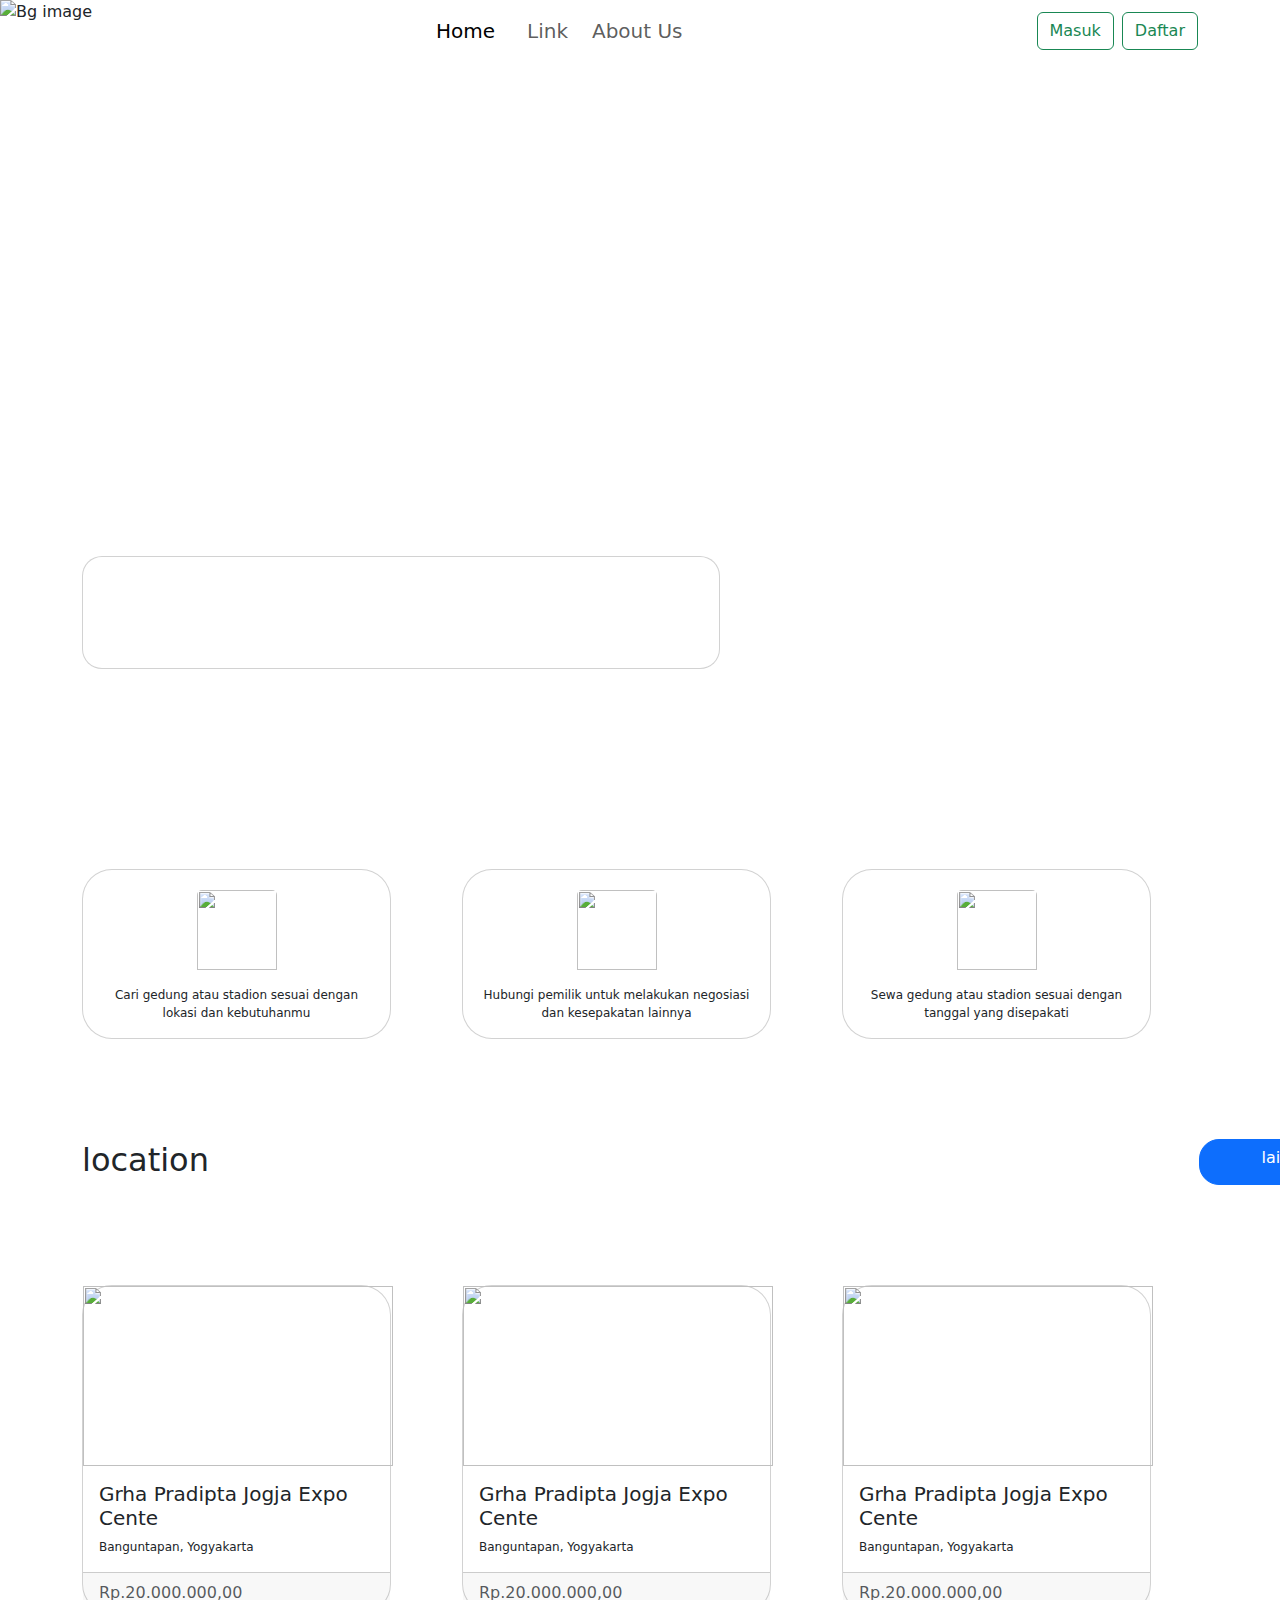
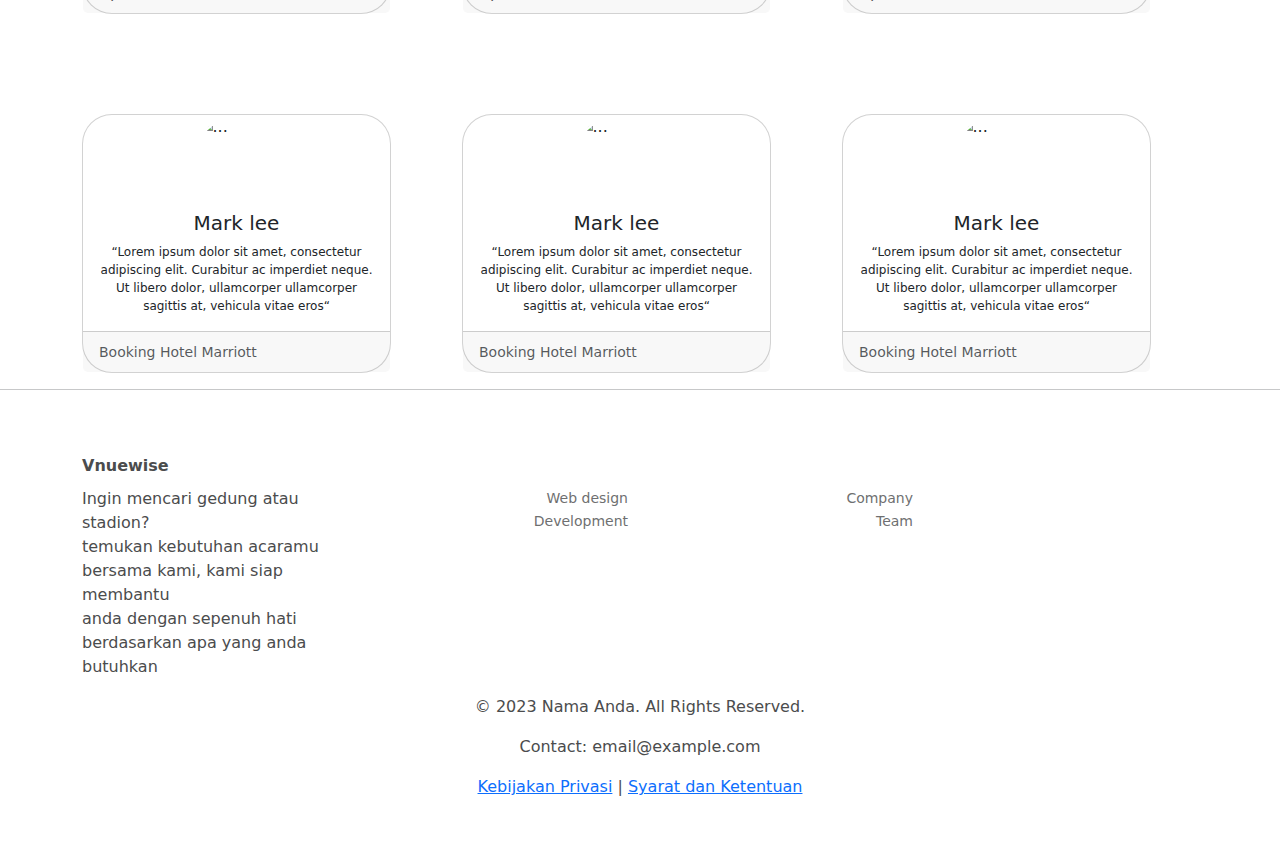
==== index.html @ aba7f858 "tambah page-building" ====
<!doctype html>
<html lang="en">

<head>
    <meta charset="utf-8">
    <meta name="viewport" content="width=device-width, initial-scale=1">
    <link href="https://cdn.jsdelivr.net/npm/bootstrap@5.3.2/dist/css/bootstrap.min.css" rel="stylesheet">
    <link href="https://getbootstrap.com/docs/5.3/assets/css/docs.css" rel="stylesheet">
    <title>Bootstrap Example</title>
    <script src="https://cdn.jsdelivr.net/npm/bootstrap@5.3.2/dist/js/bootstrap.bundle.min.js"></script>
    <link rel="stylesheet" href="asset/style/style.css">
</head>

<body >
    <img class="bg-image" src="asset/image/WhatsApp Image 2023-09-21 at 20.35.32.jpg" alt="Bg image">

    <!-- navbar -->
    
    <nav class="navbar navbar-expand-lg">
        <div class="container">
            
            <a class="navbar-brand" href="#"><img src="asset/image/Logo (1) 1.png" alt=""></a>
            <button class="navbar-toggler" type="button" data-bs-toggle="collapse"
                data-bs-target="#navbarSupportedContent" aria-controls="navbarSupportedContent" aria-expanded="false"
                aria-label="Toggle navigation">
                <span class="navbar-toggler-icon"></span>
            </button>
            <div class="collapse navbar-collapse " id="navbarSupportedContent">
                <ul class="navbar-nav justify-content-center align-items-center fs-5 flex-grow-1 pe-3">
                    <li class="nav-item mx-2">
                        <a class="nav-link active " aria-current="page" href="#">Home</a>
                    </li>
                    <li class="nav-item mx-2">
                        <a class="nav-link" href="#">Link</a>
                    </li>
                  
                    <li class="nav-item">
                        <a class="nav-link " >About Us</a>
                    </li>
                </ul>
                <form class="d-flex" role="search">
                    <button class="btn btn-outline-success mx-2" type="submit">Masuk</button>
                    <button class="btn btn-outline-success" type="submit">Daftar</button>
                </form>
            </div>
        </div>
    </nav>

    
    <!-- End Navbar -->

    <div class="header">
        <div class="container">
            <div class="row text center">
                <div class="heading">
                    <h1>Setiap Orang bisa <br> 
                        menyewa suatu gedung. <br>
                        Hanya dengan Vnuewise</h1> <br>
                       <h3>
                        Ingin mencari gedung atau stadion? <br>
                        temukan kebutuhan acaramu bersama kami, kami siap membantu <br> 
                        anda dengan sepenuh hati berdasarkan apa yang anda butuhkan
                       </h3>
                </div>
            </div>
        </div>
    </div>

    <div class="container">
      <div class="place">
      <div class="row gy-4">
          <div class="col-md-4">
            <div class="col">
              <div class="card  align-items-center">
                <div class="card-body">
                 
                </div>
              </div>
            </div>
          </div>
      </div>
    </div>
  </div>
    

    <div class="container">
      <div class="featured-card">
      <div class="row gy-3">
          <div class="col-md-4">
              <div class="col">
                  <div class="card h-100 align-items-center">
                    
                    <img src="asset/image/photo_2023-09-30_08-39-00.jpg" class="card-img-top  " style="margin-top: 20px; alt="...">
                    <div class="card-body">
                      
                      <p class="card-text text-center">Cari gedung atau stadion 
                        sesuai dengan lokasi dan kebutuhanmu</p>
                    </div>
                  </div>
                </div>
          </div>
          <div class="col-md-4">
              <div class="col">
                  <div class="card h-100 align-items-center">
                      <img src="asset/image/photo_2023-09-30_09-20-07.jpg" class="card-img-top  " style="margin-top: 20px; alt="...">
                    <div class="card-body">
                      <p class="card-text text-center">Hubungi pemilik untuk melakukan negosiasi dan kesepakatan lainnya</p>
                    </div>
                   
                  </div>
                </div>
          </div>
          <div class="col-md-4">
              <div class="col">
                  <div class="card h-100 align-items-center">
                      <img src="asset/image/photo_2023-09-30_09-20-09.jpg" class="card-img-top  " style="margin-top: 20px; alt="...">
                    <div class="card-body">
                      
                      <p class="card-text text-center">Sewa gedung atau stadion sesuai dengan tanggal yang disepakati</p>
                    </div>
                    
                  </div>
                </div>
          </div>
      </div>
    </div>
  </div>

    <div class="container">
      <div class="row gy-4">
          <div class="col-md-4">
            <div class="location">
              <span href="#"><img src="asset/image/location.png" alt="">location</span>
             <a href="building-page.html"><span class="btn btn-primary">
                  lainya
             </span></a>
          </div>
          </div>
      </div>
  </div>


    <div class="container hotel">
        <div class="row gy-3">
            <div class="col-md-4">
                <div class="col">
                    <div class="card w-430 h-100 ">
                      <img src="asset/image/place-1.png" class="card-img-topp " alt="">
                      <div class="card-body">
                        <h5 class="card-title">Grha Pradipta Jogja Expo Cente</h5>
                        <p class="card-text">Banguntapan, Yogyakarta</p>
                      </div>
                      <div class="card-footer">
                        <span class="text-body-secondary">Rp.20.000.000,00</span>
                      </div>
                    </div>
                  </div>
            </div>
            <div class="col-md-4">
                <div class="col">
                    <div class="card w-430 h-100 ">
                      <img src="asset/image/place-2.png" class="card-img-topp " alt="">
                      <div class="card-body">
                        <h5 class="card-title ">Grha Pradipta Jogja Expo Cente</h5>
                        <p class="card-text">Banguntapan, Yogyakarta</p>
                      </div>
                      <div class="card-footer">
                        <span class="text-body-secondary text-align-center">Rp.20.000.000,00</span>
                      </div>
                    </div>
                  </div>
            </div>
            <div class="col-md-4">
                <div class="col">
                    <div class="card w-430 h-100 ">
                      <img src="asset/image/place-3.png" class="card-img-topp" alt="">
                      <div class="card-body">
                        <h5 class="card-title">Grha Pradipta Jogja Expo Cente</h5>
                        <p class="card-text">Banguntapan, Yogyakarta</p>
                      </div>
                      <div class="card-footer">
                        <span class="text-body-secondary ">Rp.20.000.000,00</span>
                      </div>
                    </div>
                  </div>
            </div>
            </div>
        </div>
    </div>

    <div class="container">
        <div class="row gy-3">
            <div class="col-md-4">
                <div class="col">
                    <div class="card h-100">
                      <img src="asset/image/photo_2023-09-30_08-39-00.jpg" class="card-img-top rounded-circle mx-auto" alt="...">
                      <div class="card-body">
                        <h5 class="card-title text-center">Mark lee</h5>
                        <p class="card-text text-center">“Lorem ipsum dolor sit amet, consectetur adipiscing elit. Curabitur ac imperdiet neque. Ut libero dolor, ullamcorper ullamcorper sagittis at, vehicula vitae eros“</p>
                      </div>
                      <div class="card-footer">
                        <small class="text-body-secondary text-center">Booking Hotel Marriott</small>
                      </div>
                    </div>
                  </div>
            </div>
            <div class="col-md-4">
                <div class="col">
                    <div class="card h-100">
                        <img src="asset/image/photo_2023-09-30_08-39-00.jpg" class="card-img-top rounded-circle mx-auto" alt="...">
                      <div class="card-body">
                        <h5 class="card-title text-center">Mark lee</h5>
                        <p class="card-text text-center">“Lorem ipsum dolor sit amet, consectetur adipiscing elit. Curabitur ac imperdiet neque. Ut libero dolor, ullamcorper ullamcorper sagittis at, vehicula vitae eros“</p>
                      </div>
                      <div class="card-footer">
                        <small class="text-body-secondary">Booking Hotel Marriott</small>
                      </div>
                    </div>
                  </div>
            </div>
            <div class="col-md-4">
                <div class="col">
                    <div class="card h-100">
                        <img src="asset/image/photo_2023-09-30_08-39-00.jpg" class="card-img-top rounded-circle mx-auto" alt="...">
                      <div class="card-body">
                        <h5 class="card-title text-center">Mark lee</h5>
                        <p class="card-text text-center">“Lorem ipsum dolor sit amet, consectetur adipiscing elit. Curabitur ac imperdiet neque. Ut libero dolor, ullamcorper ullamcorper sagittis at, vehicula vitae eros“</p>
                      </div>
                      <div class="card-footer">
                        <small class="text-body-secondary">Booking Hotel Marriott</small>
                      </div>
                    </div>
                  </div>
            </div>
        </div>
    </div>

    <hr>
  
   <!--===== FOOTER =====-->
   <div class="footer-clean">
   <footer >
            <div class="container ">
              <h3>Vnuewise</h3>
                <div class="row">
                  <div class="col-sm-4 col-md-3">
                    <p>Ingin mencari gedung atau stadion? <br>
                      temukan kebutuhan acaramu bersama kami, kami siap membantu <br>
                      anda dengan sepenuh hati berdasarkan apa yang anda butuhkan</p>
                  </div>
                    <div class="col-sm-10 col-md-3 items ">
                    
                        <ul>
                            <li><a href="#">Web design</a></li>
                            <li><a href="#">Development</a></li>
                            
                        </ul>
                    </div>
                    <div class="col-sm-10 col-md-3 item">
                        <ul>
                            <li><a href="#">Company</a></li>
                            <li><a href="#">Team</a></li>
                            
                        </ul>
                    </div>
                </div>
                <div class="footerterakhir text-center">
                  <p>&copy; 2023 Nama Anda. All Rights Reserved.</p>
                  <p>Contact: email@example.com</p>
                  <p><a href="#">Kebijakan Privasi</a> | <a href="#">Syarat dan Ketentuan</a></p>
                </div>
            </div>
        </footer>
      </div> 
</body>

</html>
---- asset/style/style.css ----
body {
    color: $body_color;
    
}

.bg-image {
    width: 100%;
    height: 100%;
    position : absolute;
    top: 0;
    left: 0;
    z-index: -1;
}

.heading h1 {
    color: white; 
    position: absolute;
    padding-top: 100px;
}

.heading h3 {
    color: white; 
    position: absolute;
    padding-top: 250px;
}

/* styles.css */

.place {
  margin-top: 370px;
  
   .card {
    width: 638px;
    height: 113px;
    border-radius: 20px;

   }
}

.featured-card {
 margin-top:100px
}


.location {
    position:relative;
    margin-top:100px;
    
    font-size: 32px;
    font-weight: 500;
    line-height: 40px;
    letter-spacing: 0em;
}

.btn-primary {
    position: relative;
    left: 980px;
    width: 173px;
    height: 46px;
    border-radius: 20px;

}

.card-img-topp{
    width: 310px;
    height: 180px;


}

.card-img-top {
    width: 80px;
    height: 80px;


}

.card {
    margin-top : 100px;
    width: 309px;
    height: 462px;
    border-radius: 30px;
}

.card:hover{
  transform: scale(1.05);
  box-shadow: 0 10px 20px rgba(0,0,0,.12), 0 4px 8px rgba(0,0,0,.06);
}

.card-title {
    justify-content:center;
}

.card-text {
  font-size: 12px;
}


.footer-clean {
  padding:50px 0;
  background-color:#fff;
  color:#4b4c4d;
}

.footer-clean h3 {
  margin-top:0;
  margin-bottom:12px;
  font-weight:bold;
  font-size:16px;
}

.footer-clean ul {
  padding:0;
  list-style:none;
  line-height:1.6;
  font-size:14px;
  margin-bottom:0;
  text-align:right;
}

.footer-clean ul a {
  color:inherit;
  text-decoration:none;
  opacity:0.8;
  text-align:right;
}

.footer-clean ul a:hover {
  opacity:1;
}

.footer-clean .item.social {
  text-align:right;
}

@media (max-width:767px) {
  .footer-clean .item {
    text-align:center;
    padding-bottom:20px;
  }
}

@media (max-width: 768px) {
  .footer-clean .item.social {
    text-align:center;
  }
}

.footer-clean .item.social > a {
  font-size:24px;
  width:40px;
  height:40px;
  line-height:40px;
  display:inline-block;
  text-align:center;
  border-radius:50%;
  border:1px solid #ccc;
  margin-left:10px;
  margin-top:22px;
  color:inherit;
  opacity:0.75;
}
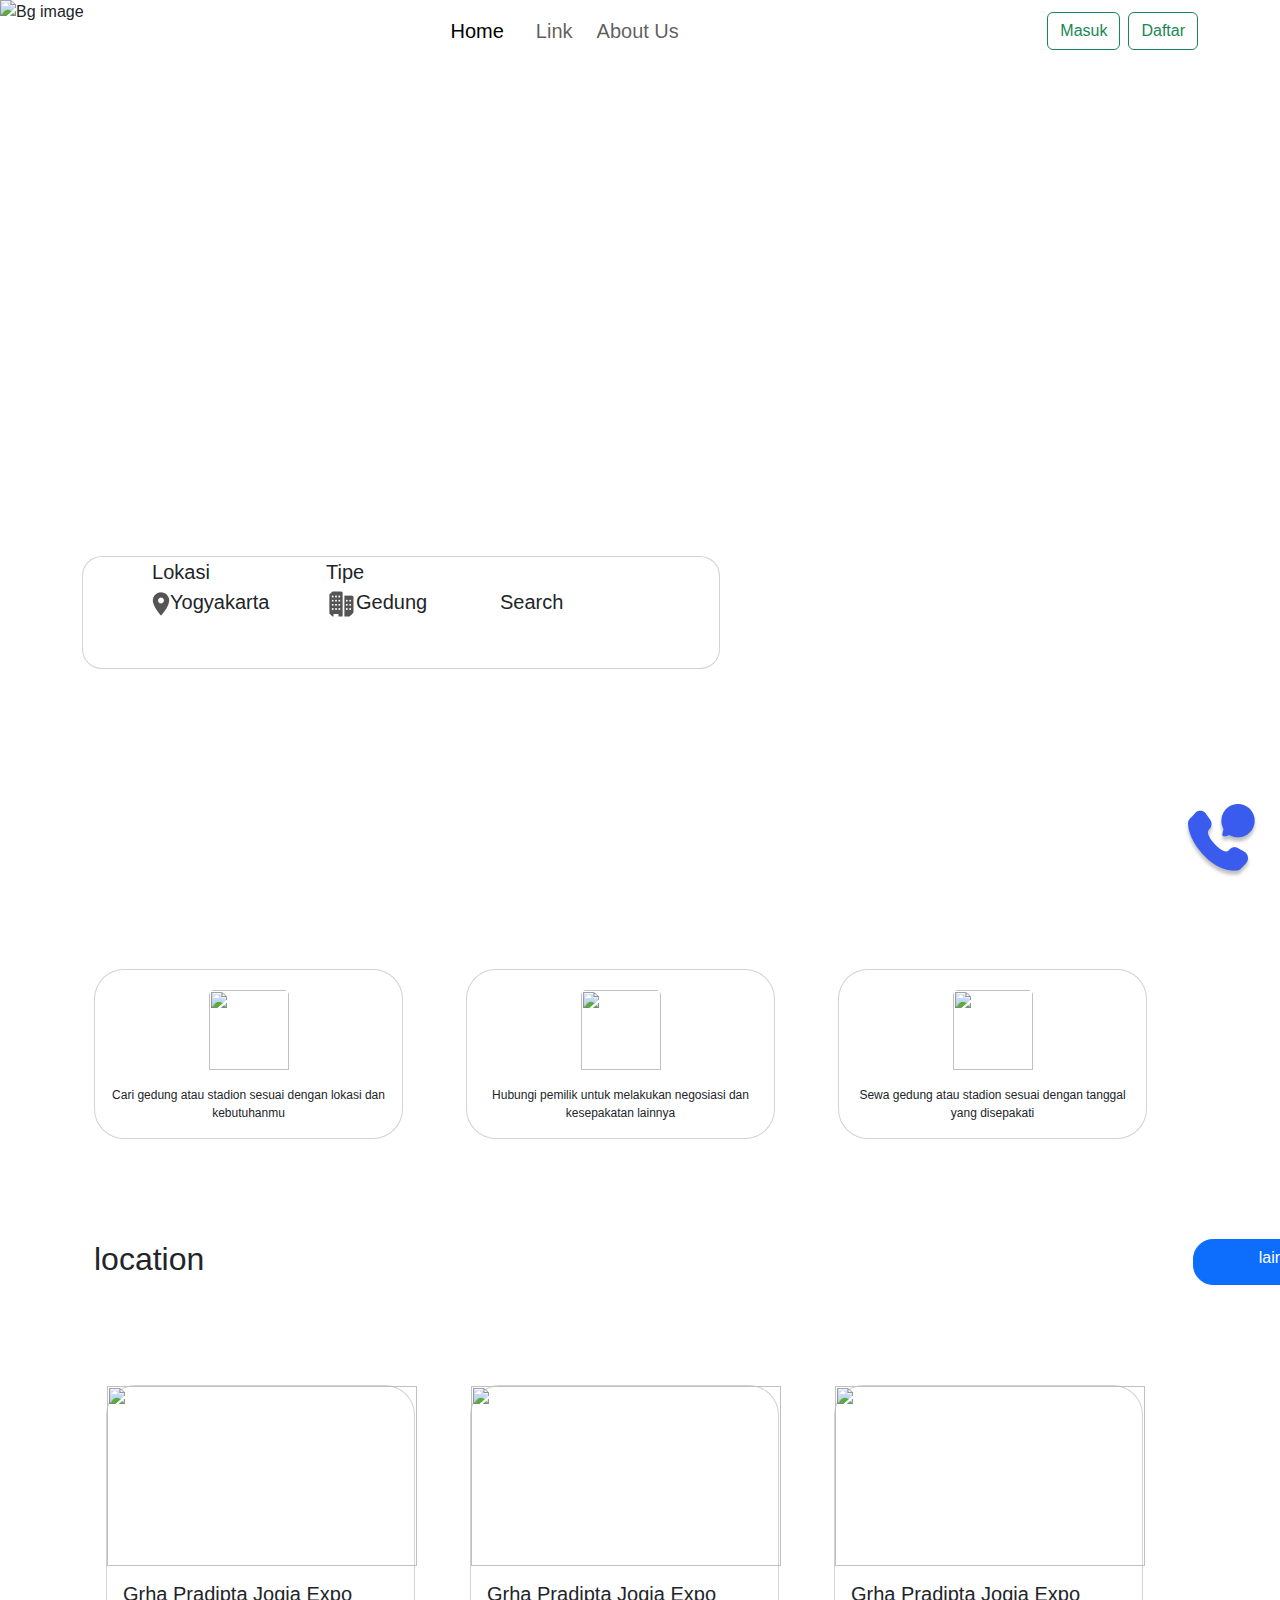
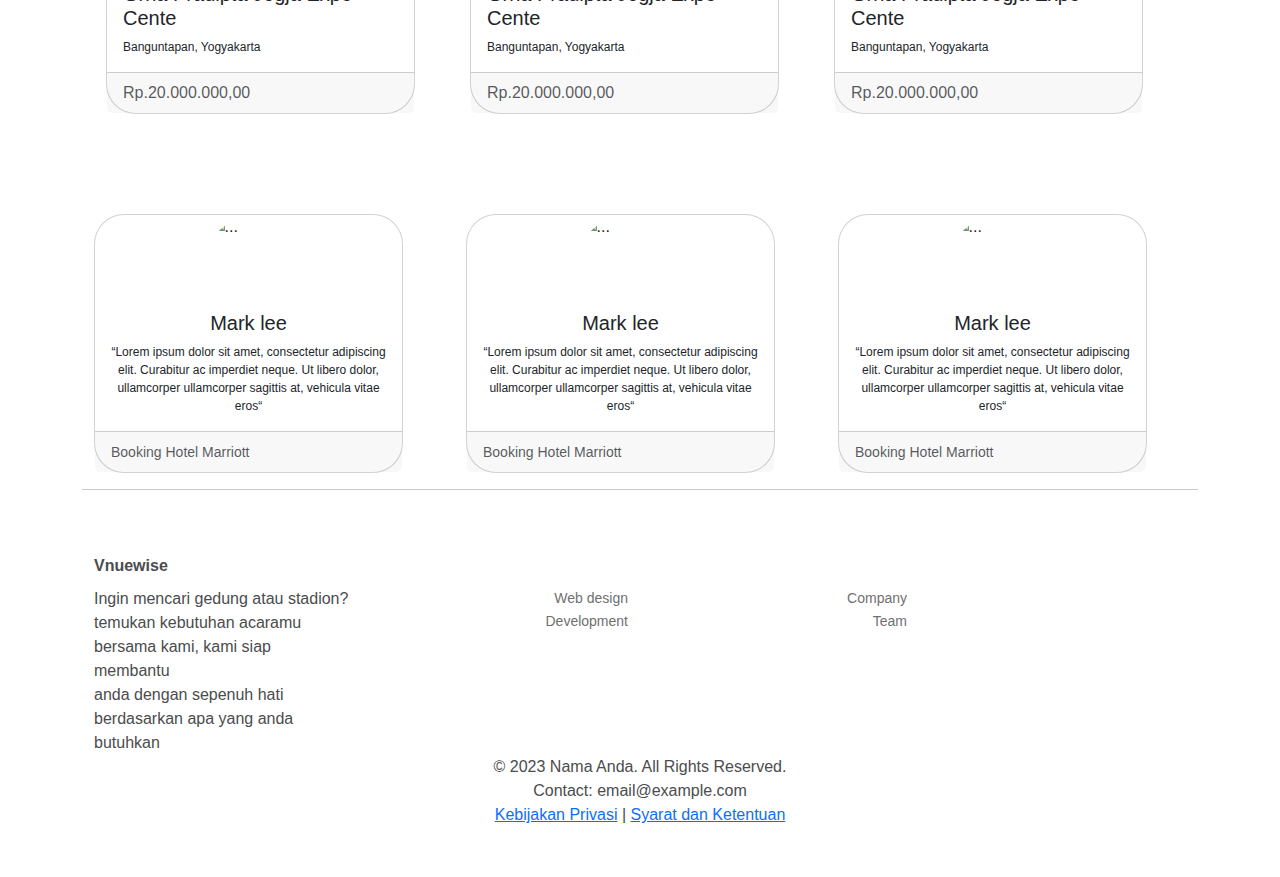
==== commit 4c32a934: "pop up sudah selesai" ====
--- a/index.html
+++ b/index.html
@@ -66,21 +66,74 @@
         </div>
     </div>
 
-    <div class="container">
-      <div class="place">
-      <div class="row gy-4">
-          <div class="col-md-4">
-            <div class="col">
-              <div class="card  align-items-center">
-                <div class="card-body">
-                 
-                </div>
-              </div>
-            </div>
-          </div>
+    <div class="container"> 
+      <div class="place"> 
+      <div class="row gy-4"> 
+          <div class="col-md-4"> 
+            <div class="col"> 
+              <div class="card align-items-center"> 
+                <div class="row"> 
+                  <div class="col-6 col-sm-4">Lokasi</div> 
+                  <div class="col-6 col-sm-4">Tipe</div> 
+ 
+                  <div class="w-100 d-none d-md-block"></div> 
+               
+                  <div class="col-6 col-sm-4"><img src="asset/image/Vector.png" alt="">Yogyakarta</div> 
+                  <div class="col-6 col-sm-4"><img src="asset/image/clarity_building-solid.png" alt="">Gedung</div> 
+                  <div class="col-6 col-sm-4">Search</div> 
+                </div> 
+              </div> 
+            </div> 
+          </div> 
       </div>
-    </div>
-  </div>
+      </div>
+
+  <div class="chatbox-wrapper">
+		<img src="asset/image/Chatus.png" alt="" class="chatbox-toggle">
+		<div class="chatbox-message-wrapper">
+			<div class="chatbox-message-header">
+				<div class="chatbox-message-profile">
+					<img src="https://images.unsplash.com/photo-1570295999919-56ceb5ecca61?ixlib=rb-1.2.1&ixid=MnwxMjA3fDB8MHxzZWFyY2h8Nnx8bWFufGVufDB8fDB8fA%3D%3D&auto=format&fit=crop&w=500&q=60" alt="" class="chatbox-message-image">
+					<div>
+						<h4 class="chatbox-message-name">Jonathan Doe</h4>
+						<p class="chatbox-message-status">online</p>
+					</div>
+				</div>
+				<div class="chatbox-message-dropdown">
+					<i class='bx bx-dots-vertical-rounded chatbox-message-dropdown-toggle'></i>
+					<ul class="chatbox-message-dropdown-menu">
+						<li>
+							<a href="#">Search</a>
+						</li>
+						<li>
+							<a href="#">Report</a>
+						</li>
+					</ul>
+				</div>
+			</div>
+			<div class="chatbox-message-content">
+				<h4 class="chatbox-message-no-message">You don't have message yet!</h4>
+				<!-- <div class="chatbox-message-item sent">
+					<span class="chatbox-message-item-text">
+						Lorem, ipsum, dolor sit amet consectetur adipisicing elit. Quod, fugiat?
+					</span>
+					<span class="chatbox-message-item-time">08:30</span>
+				</div>
+				<div class="chatbox-message-item received">
+					<span class="chatbox-message-item-text">
+						Lorem, ipsum, dolor sit amet consectetur adipisicing elit. Quod, fugiat?
+					</span>
+					<span class="chatbox-message-item-time">08:30</span>
+				</div> -->
+			</div>
+			<div class="chatbox-message-bottom">
+				<form action="#" class="chatbox-message-form">
+					<textarea rows="1" placeholder="Type message..." class="chatbox-message-input"></textarea>
+					<button type="submit" class="chatbox-message-submit"><i class='bx bx-send' ></i></button>
+				</form>
+			</div>
+		</div>
+	</div>
     
 
     <div class="container">
@@ -90,7 +143,7 @@
               <div class="col">
                   <div class="card h-100 align-items-center">
                     
-                    <img src="asset/image/photo_2023-09-30_08-39-00.jpg" class="card-img-top  " style="margin-top: 20px; alt="...">
+                    <img src="asset/image/photo_2023-09-30_08-39-00.jpg" class="card-img-top  " style="margin-top:20px" >
                     <div class="card-body">
                       
                       <p class="card-text text-center">Cari gedung atau stadion 
@@ -102,7 +155,7 @@
           <div class="col-md-4">
               <div class="col">
                   <div class="card h-100 align-items-center">
-                      <img src="asset/image/photo_2023-09-30_09-20-07.jpg" class="card-img-top  " style="margin-top: 20px; alt="...">
+                      <img src="asset/image/photo_2023-09-30_09-20-07.jpg" class="card-img-top  " style="margin-top:20px" >
                     <div class="card-body">
                       <p class="card-text text-center">Hubungi pemilik untuk melakukan negosiasi dan kesepakatan lainnya</p>
                     </div>
@@ -113,7 +166,7 @@
           <div class="col-md-4">
               <div class="col">
                   <div class="card h-100 align-items-center">
-                      <img src="asset/image/photo_2023-09-30_09-20-09.jpg" class="card-img-top  " style="margin-top: 20px; alt="...">
+                      <img src="asset/image/photo_2023-09-30_09-20-09.jpg" class="card-img-top  " style="margin-top: 20px" >
                     <div class="card-body">
                       
                       <p class="card-text text-center">Sewa gedung atau stadion sesuai dengan tanggal yang disepakati</p>
@@ -126,19 +179,17 @@
     </div>
   </div>
 
-    <div class="container">
-      <div class="row gy-4">
-          <div class="col-md-4">
-            <div class="location">
-              <span href="#"><img src="asset/image/location.png" alt="">location</span>
-             <a href="building-page.html"><span class="btn btn-primary">
-                  lainya
-             </span></a>
-          </div>
-          </div>
-      </div>
-  </div>
-
+  <div class="container"> 
+    <div class="row gy-4"> 
+        <div class="col-md-4"> 
+          <div class="location"> 
+            <span href="#"><img src="asset/image/location.png" alt="">location</span> 
+           <a href="building-page.html"><span class="btn btn-primary"> 
+                lainya 
+           </span></a> 
+        </div> 
+        </div> 
+    </div>
 
     <div class="container hotel">
         <div class="row gy-3">
@@ -234,9 +285,7 @@
             </div>
         </div>
     </div>
-
     <hr>
-  
    <!--===== FOOTER =====-->
    <div class="footer-clean">
    <footer >
@@ -271,7 +320,9 @@
                 </div>
             </div>
         </footer>
-      </div> 
+      </div>
+      
+      <script src="asset/script/script.js"></script>
 </body>
 
 </html>--- a/asset/style/style.css
+++ b/asset/style/style.css
@@ -1,5 +1,7 @@
+
 body {
-    color: $body_color;
+    
+    
     
 }
 
@@ -26,30 +28,35 @@
 
 /* styles.css */
 
-.place {
-  margin-top: 370px;
-  
-   .card {
-    width: 638px;
-    height: 113px;
-    border-radius: 20px;
-
-   }
+.place { 
+  margin-top: 370px; 
+  font-size: 20px; 
+ 
+  .card { 
+    width: 638px; 
+    height: 113px; 
+    border-radius: 20px; 
+  } 
+  .card:hover { 
+    transform: none; 
+    box-shadow: none; 
+  } 
+ 
 }
 
 .featured-card {
- margin-top:100px
-}
-
-
-.location {
-    position:relative;
-    margin-top:100px;
-    
-    font-size: 32px;
-    font-weight: 500;
-    line-height: 40px;
-    letter-spacing: 0em;
+ margin-top:200px
+}
+
+
+.location { 
+  position: relative; 
+  margin-top: 100px; 
+ 
+  font-size: 32px; 
+  font-weight: 500; 
+  line-height: 40px; 
+  letter-spacing: 0em; 
 }
 
 .btn-primary {
@@ -161,3 +168,283 @@
   opacity:0.75;
 }
 
+@import url('https://fonts.googleapis.com/css2?family=Poppins:wght@300;400;500;600;700&display=swap');
+
+/* Box sizing rules */
+*,
+*::before,
+*::after {
+  box-sizing: border-box;
+}
+
+/* Remove default margin */
+body,
+h1,
+h2,
+h3,
+h4,
+p,
+figure,
+blockquote,
+dl,
+dd {
+  margin: 0;
+}
+
+/* Remove list styles on ul, ol elements with a list role, which suggests default styling will be removed */
+ul[role='list'],
+ol[role='list'] {
+  list-style: none;
+}
+
+/* Set core root defaults */
+html:focus-within {
+  scroll-behavior: smooth;
+}
+
+/* Set core body defaults */
+body {
+  min-height: 100vh;
+  text-rendering: optimizeSpeed;
+  line-height: 1.5;
+  font-family: 'Poppins', sans-serif;
+  
+}
+
+/* A elements that don't have a class get default styles */
+a:not([class]) {
+  text-decoration-skip-ink: auto;
+}
+
+/* Make images easier to work with */
+
+
+/* Inherit fonts for inputs and buttons */
+input,
+button,
+textarea,
+select {
+  font: inherit;
+}
+
+/* Remove all animations, transitions and smooth scroll for people that prefer not to see them */
+@media (prefers-reduced-motion: reduce) {
+  html:focus-within {
+   scroll-behavior: auto;
+  }
+  
+  *,
+  *::before,
+  *::after {
+    animation-duration: 0.01ms !important;
+    animation-iteration-count: 1 !important;
+    transition-duration: 0.01ms !important;
+    scroll-behavior: auto !important;
+  }
+}
+
+/* GLOBAL STYLES */
+:root {
+	--blue: #335DFF;
+	--grey: #F5F5F5;
+	--grey-d-1: #EEE;
+	--grey-d-2: #DDD;
+	--grey-d-3: #888;
+	--white: #FFF;
+	--dark: #222;
+}
+/* GLOBAL STYLES */
+
+
+
+
+
+
+
+/* CHATBOX */
+.chatbox-wrapper {
+	position: fixed;
+	bottom: 2rem;
+	right: 2rem;
+	width: 4rem;
+	height: 4rem;
+  z-index: 2;
+}
+.chatbox-toggle {
+	cursor: pointer;
+	
+}
+.chatbox-toggle:active {
+	transform: scale(.9);
+}
+.chatbox-message-wrapper {
+	position: absolute;
+	bottom: calc(100% + 1rem);
+	right: 0;
+	width: 420px;
+	border-radius: .5rem;
+	overflow: hidden;
+	box-shadow: .5rem .5rem 2rem rgba(0, 0, 0, .1);
+	transform: scale(0);
+	transform-origin: bottom right;
+	transition: .2s;
+}
+.chatbox-message-wrapper.show {
+	transform: scale(1);
+}
+.chatbox-message-header {
+	display: flex;
+	align-items: center;
+	justify-content: space-between;
+	background: var(--white);
+	padding: .75rem 1.5rem;
+}
+.chatbox-message-profile {
+	display: flex;
+	align-items: center;
+	grid-gap: .5rem;
+}
+.chatbox-message-image {
+	width: 3rem;
+	height: 3rem;
+	object-fit: cover;
+	border-radius: 50%;
+}
+.chatbox-message-name {
+	font-size: 1.125rem;
+	font-weight: 600;
+}
+.chatbox-message-status {
+	font-size: .875rem;
+	color: var(--grey-d-3);
+}
+.chatbox-message-dropdown {
+	position: relative;
+}
+.chatbox-message-dropdown-toggle {
+	display: flex;
+	justify-content: center;
+	align-items: center;
+	width: 2.5rem;
+	height: 2.5rem;
+	font-size: 1.25rem;
+	cursor: pointer;
+	border-radius: 50%;
+}
+.chatbox-message-dropdown-toggle:hover {
+	background: var(--grey);
+}
+.chatbox-message-dropdown-menu {
+	list-style: none;
+	margin: 0;
+	position: absolute;
+	top: 100%;
+	right: 0;
+	background: var(--white);
+	padding: .5rem 0;
+	width: 120px;
+	box-shadow: .25rem .25rem 1.5rem rgba(0, 0, 0, .1);
+	transform: scale(0);
+	transform-origin: top right;
+	transition: .2s;
+	border-radius: .5rem;
+}
+.chatbox-message-dropdown-menu.show {
+	transform: scale(1);
+}
+.chatbox-message-dropdown-menu a {
+	font-size: .875rem;
+	font-weight: 500;
+	color: var(--dark);
+	text-decoration: none;
+	padding: .5rem 1rem;
+	display: block;
+}
+.chatbox-message-dropdown-menu a:hover {
+	background: var(--grey);
+}
+.chatbox-message-content {
+	background: var(--grey);
+	padding: 1.5rem;
+	display: flex;
+	flex-direction: column;
+	grid-row-gap: 1rem;
+	max-height: 300px;
+	overflow-y: auto;
+}
+.chatbox-message-item {
+	width: 90%;
+	padding: 1rem;
+}
+.chatbox-message-item.sent {
+	align-self: flex-end;
+	background: var(--blue);
+	color: var(--white);
+	border-radius: .75rem 0 .75rem .75rem;
+}
+.chatbox-message-item.received {
+	background: var(--white);
+	border-radius: 0 .75rem .75rem .75rem;
+	box-shadow: .25rem .25rem 1.5rem rgba(0, 0, 0, .05);
+}
+.chatbox-message-item-time {
+	float: right;
+	font-size: .75rem;
+	margin-top: .5rem;
+	display: inline-block;
+}
+.chatbox-message-bottom {
+	background: var(--white);
+	padding: .75rem 1.5rem;
+}
+.chatbox-message-form {
+	display: flex;
+	align-items: center;
+	background: var(--grey);
+	border-radius: .5rem;
+	padding: .5rem 1.25rem;
+}
+.chatbox-message-input {
+	background: transparent;
+	outline: none;
+	border: none;
+	resize: none;
+	scrollbar-width: none;
+}
+.chatbox-message-input::-webkit-scrollbar {
+	display: none;
+}
+.chatbox-message-submit {
+	font-size: 1.25rem;
+	color: var(--blue);
+	background: transparent;
+	border: none;
+	outline: none;
+	cursor: pointer;
+}
+.chatbox-message-no-message {
+	font-size: 1rem;
+	font-weight: 600;
+	text-align: center;
+}
+/* CHATBOX */
+
+
+
+/* BREAKPOINTS */
+@media screen and (max-width: 576px) {
+	.chatbox-message-wrapper {
+		width: calc(100vw - 2rem);
+	}
+	.chatbox-wrapper {
+		bottom: 1rem;
+		right: 1rem;
+	}
+}
+/* BREAKPOINTS */
+
+
+
+
+
+
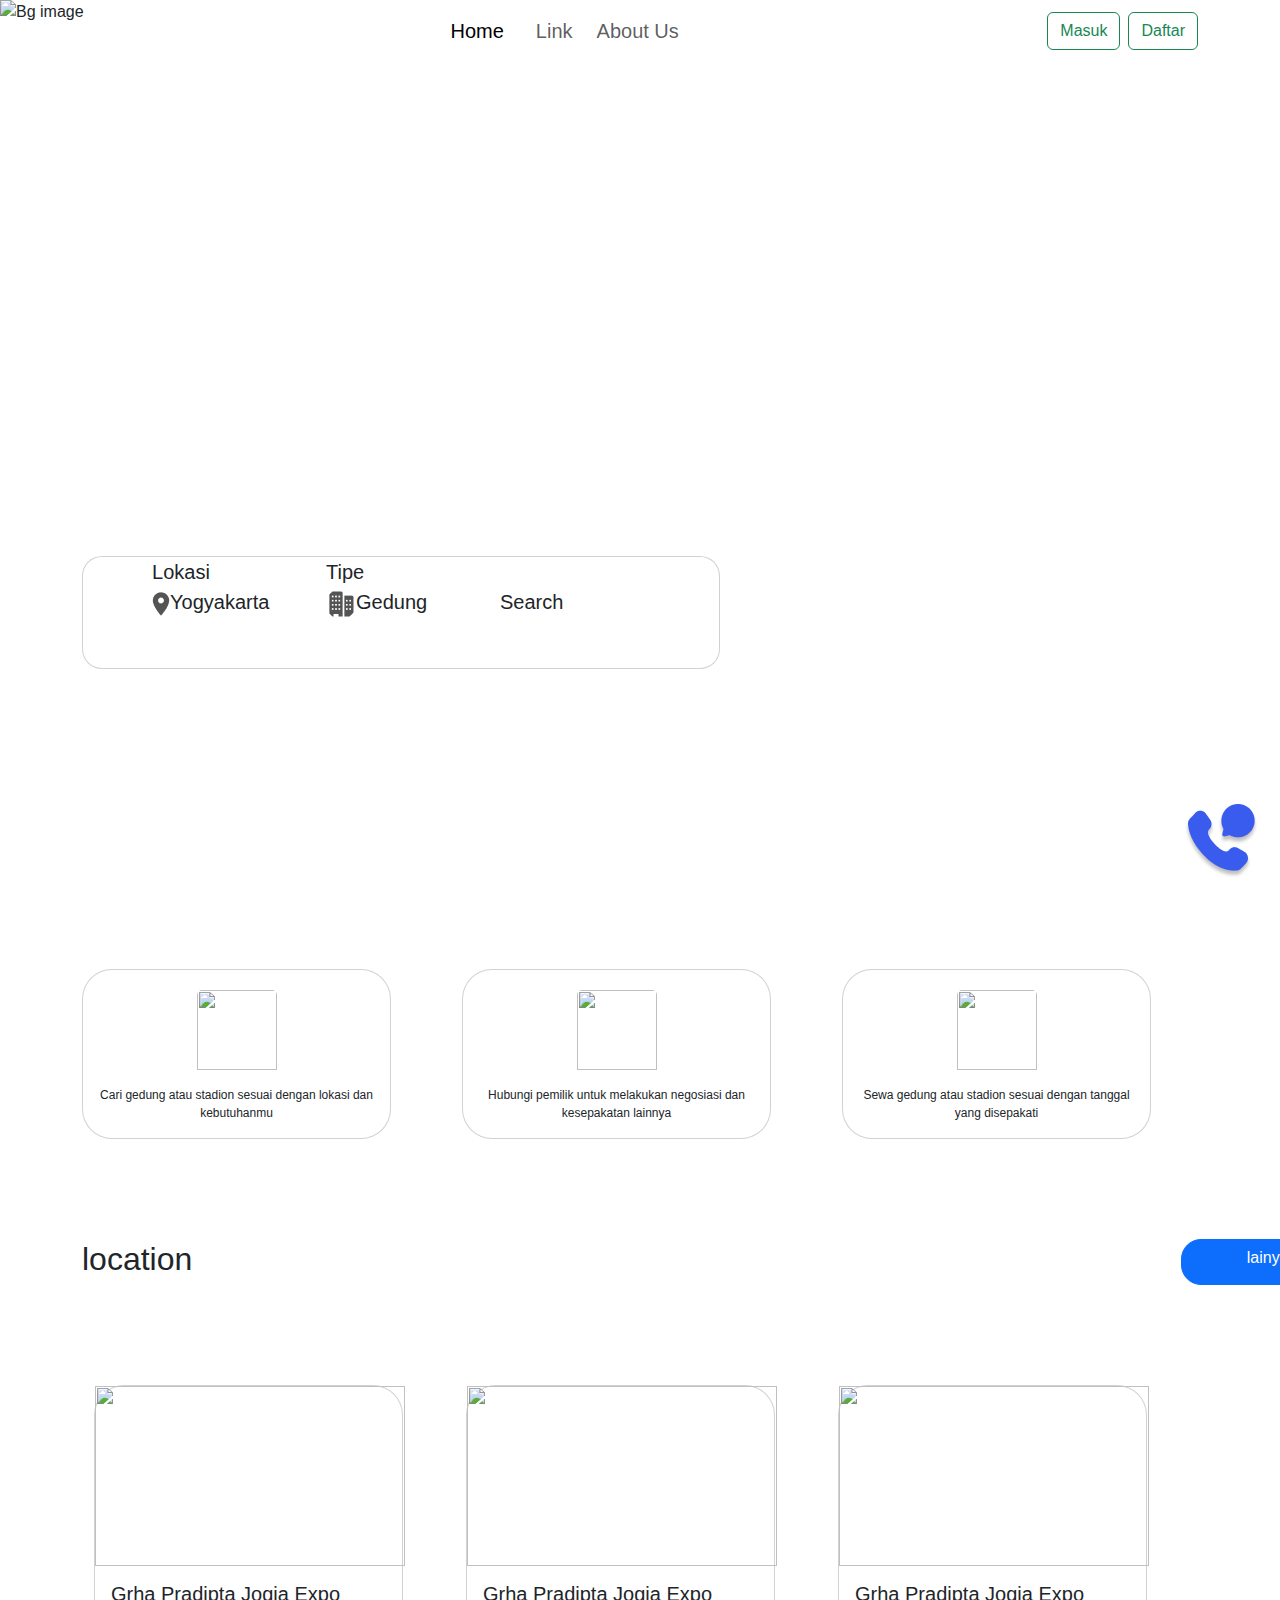
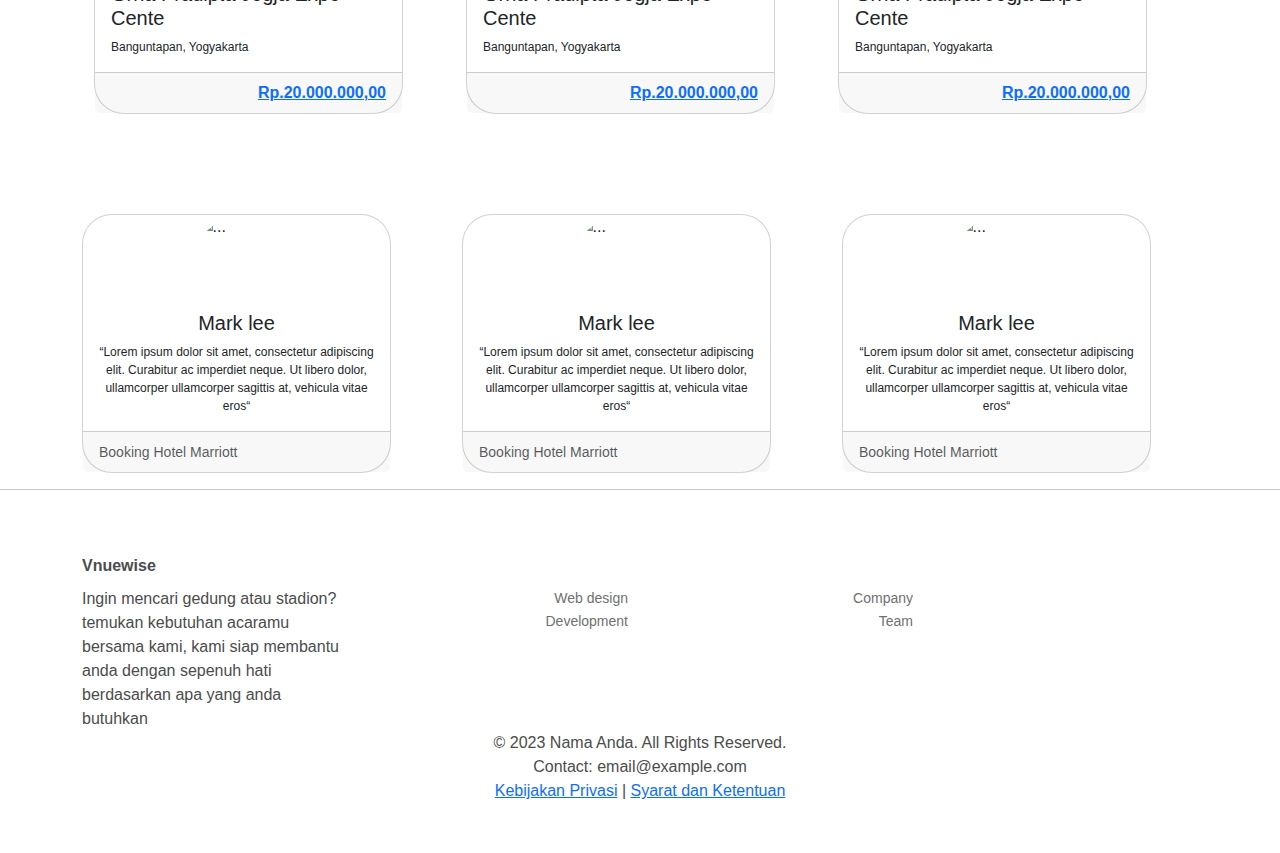
==== commit 783a0360: "perpindahan page" ====
--- a/index.html
+++ b/index.html
@@ -15,7 +15,7 @@
     <img class="bg-image" src="asset/image/WhatsApp Image 2023-09-21 at 20.35.32.jpg" alt="Bg image">
 
     <!-- navbar -->
-    
+     <section id="home">
     <nav class="navbar navbar-expand-lg">
         <div class="container">
             
@@ -28,14 +28,14 @@
             <div class="collapse navbar-collapse " id="navbarSupportedContent">
                 <ul class="navbar-nav justify-content-center align-items-center fs-5 flex-grow-1 pe-3">
                     <li class="nav-item mx-2">
-                        <a class="nav-link active " aria-current="page" href="#">Home</a>
+                        <a class="nav-link active " aria-current="page" href="#home">Home</a>
                     </li>
                     <li class="nav-item mx-2">
-                        <a class="nav-link" href="#">Link</a>
+                        <a class="nav-link" href="#link">Link</a>
                     </li>
                   
                     <li class="nav-item">
-                        <a class="nav-link " >About Us</a>
+                        <a class="nav-link " href="#about us" >About Us</a>
                     </li>
                 </ul>
                 <form class="d-flex" role="search">
@@ -48,7 +48,7 @@
 
     
     <!-- End Navbar -->
-
+   
     <div class="header">
         <div class="container">
             <div class="row text center">
@@ -87,6 +87,7 @@
           </div> 
       </div>
       </div>
+    </section>
 
   <div class="chatbox-wrapper">
 		<img src="asset/image/Chatus.png" alt="" class="chatbox-toggle">
@@ -135,7 +136,7 @@
 		</div>
 	</div>
     
-
+    <section id="link">
     <div class="container">
       <div class="featured-card">
       <div class="row gy-3">
@@ -178,6 +179,7 @@
       </div>
     </div>
   </div>
+</section>
 
   <div class="container"> 
     <div class="row gy-4"> 
@@ -201,8 +203,8 @@
                         <h5 class="card-title">Grha Pradipta Jogja Expo Cente</h5>
                         <p class="card-text">Banguntapan, Yogyakarta</p>
                       </div>
-                      <div class="card-footer">
-                        <span class="text-body-secondary">Rp.20.000.000,00</span>
+                      <div class="card-footer text-end">
+                        <a href="preview.html"><span class="fw-semibold text-primary">Rp.20.000.000,00</span></a>
                       </div>
                     </div>
                   </div>
@@ -215,8 +217,8 @@
                         <h5 class="card-title ">Grha Pradipta Jogja Expo Cente</h5>
                         <p class="card-text">Banguntapan, Yogyakarta</p>
                       </div>
-                      <div class="card-footer">
-                        <span class="text-body-secondary text-align-center">Rp.20.000.000,00</span>
+                      <div class="card-footer text-end">
+                        <a href="preview.html"><span class="fw-semibold text-primary">Rp.20.000.000,00</span></a>
                       </div>
                     </div>
                   </div>
@@ -229,8 +231,8 @@
                         <h5 class="card-title">Grha Pradipta Jogja Expo Cente</h5>
                         <p class="card-text">Banguntapan, Yogyakarta</p>
                       </div>
-                      <div class="card-footer">
-                        <span class="text-body-secondary ">Rp.20.000.000,00</span>
+                      <div class="card-footer text-end">
+                        <a href="preview.html"><span class="fw-semibold text-primary">Rp.20.000.000,00</span></a>
                       </div>
                     </div>
                   </div>
@@ -287,6 +289,7 @@
     </div>
     <hr>
    <!--===== FOOTER =====-->
+   <section id="about us">
    <div class="footer-clean">
    <footer >
             <div class="container ">
@@ -321,6 +324,7 @@
             </div>
         </footer>
       </div>
+    </section>
       
       <script src="asset/script/script.js"></script>
 </body>
--- a/asset/style/style.css
+++ b/asset/style/style.css
@@ -444,7 +444,149 @@
 /* BREAKPOINTS */
 
 
-
-
-
-
+/* Preview */
+
+.section-details-content {
+	margin-top: 0px;
+	min-height: 100vh;
+  }
+  
+  .section-details-content .breadcrumb {
+	background-color: transparent;
+	padding: 0;
+	margin-bottom: 30px;
+  }
+  
+  .section-details-content .breadcrumb-item.active {
+	font-weight: bold;
+	color: #071C4D;
+  }
+  
+  .section-details-content .card-details {
+	padding: 20px 5px 5px;
+	border-radius: 11px;
+  }
+  
+  .section-details-content .card-details h1 {
+	font-size: 26px;
+  }
+  
+  .section-details-content .card-details h2 {
+	font-size: 20px;
+  }
+  
+  .section-details-content .card-details p {
+	font-size: 15px;
+	color: #b1b1b1;
+  }
+  
+  .section-details-content .card-details .trip-informations th {
+	font-weight: 300;
+	font-size: 18px;
+	color: #071C4D;
+  }
+  
+  .section-details-content .card-details .trip-informations td {
+	font-weight: 300;
+	font-size: 18px;
+	color: #000000;
+  }
+  
+  .section-details-content .card-details .btn-add-now {
+	background-color: #071c4d;
+	color: #fff;
+  }
+  
+  .section-details-content .card-details .btn-add-now:hover {
+	background-color: #213f85;
+	color: #fff;
+  }
+  
+  .section-details-content .card-right {
+	border-radius: 10px;
+  }
+  
+  .section-details-content .features {
+	margin-top: 20px;
+  }
+  
+  .section-details-content .features h3 {
+	font-size: 19px;
+	color: #071C4D;
+	margin-bottom: 0;
+  }
+  
+  .section-details-content .features p {
+	margin-bottom: 0;
+  }
+  
+  .section-details-content .join-container {
+	margin-top: -16px;
+	display: inline-block;
+	vertical-align: middle;
+	width: 100%;
+  
+  }
+  
+  .section-details-content .btn-chat {
+	background-color: #fff;
+	padding: 60px;
+	color: #061F48;
+	margin-left: 12px;
+	border-radius: 10;
+	transform: scale(1.05);
+	box-shadow: 0 10px 20px rgba(0,0,0,.12), 0 4px 8px rgba(0,0,0,.06);
+  }
+  
+  .section-details-content .btn-chat:hover {
+	background-color: #3A5CEE;
+	color: #fff;
+  }
+  
+  .section-details-content .btn-pesan {
+	background-color: #3A5CEE;
+	padding: 60px;
+	color: #fff;
+	margin-left: 12px;
+	border-radius: 10;
+	transform: scale(1.05);
+	box-shadow: 0 10px 20px rgba(0,0,0,.12), 0 4px 8px rgba(0,0,0,.06);
+  }
+  
+  .section-details-content .btn-pesan:hover {
+	background-color: #fff;
+	color: #061F48;
+  }
+  
+  .section-details-content .gallery .xzoom-container .xzoom  {
+	width: 60%;
+  }
+  
+  .section-details-content .gallery .xzoom-thumbs .xzoom-gallery  {
+	width: 144px;
+  }
+  
+  .section-details-content .card-details ul {
+	margin-top: -20px;
+	color: #061F48;
+  }
+  
+  .section-details-content .card-details .detail-content p {
+	color:#061F48;
+  }
+  
+  .section-details-content .card-details .detail-content .warning  {
+	color:rgba(63, 63, 63, 0.32);
+  }
+  
+  .section-details-content .card {
+	width: 400px;
+	height: 150px;
+  }
+  
+  .section-details-content .trip-informations tr .text-value  {
+	color: #3A5CEE;
+  }
+
+
+
